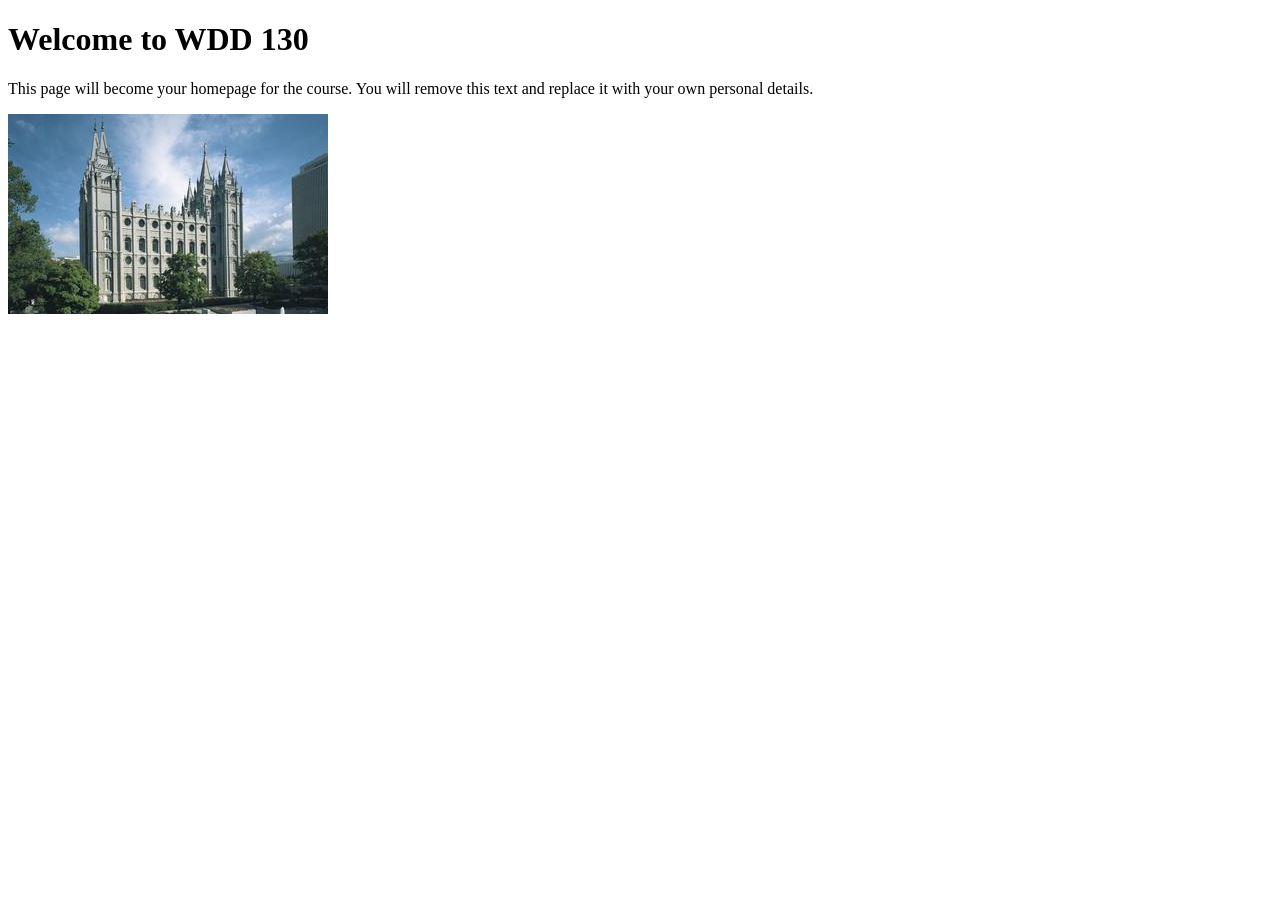
==== index.html @ 6b5827c4 "Initial commit" ====
<!DOCTYPE html>
<html lang="en">

<head>
    <meta charset="UTF-8">
    <meta name="viewport" content="width=device-width, initial-scale=1.0">
    <title>WDD 130 | Personal Homepage</title>
</head>

<body>
    <h1>Welcome to WDD 130</h1>
    <p>This page will become your homepage for the course. You will remove this text and replace it with your own personal details.</p>

    <img src="images/salt-lake-temple.jpg" alt="The Salt Lake Temple.">
</body>

</html>
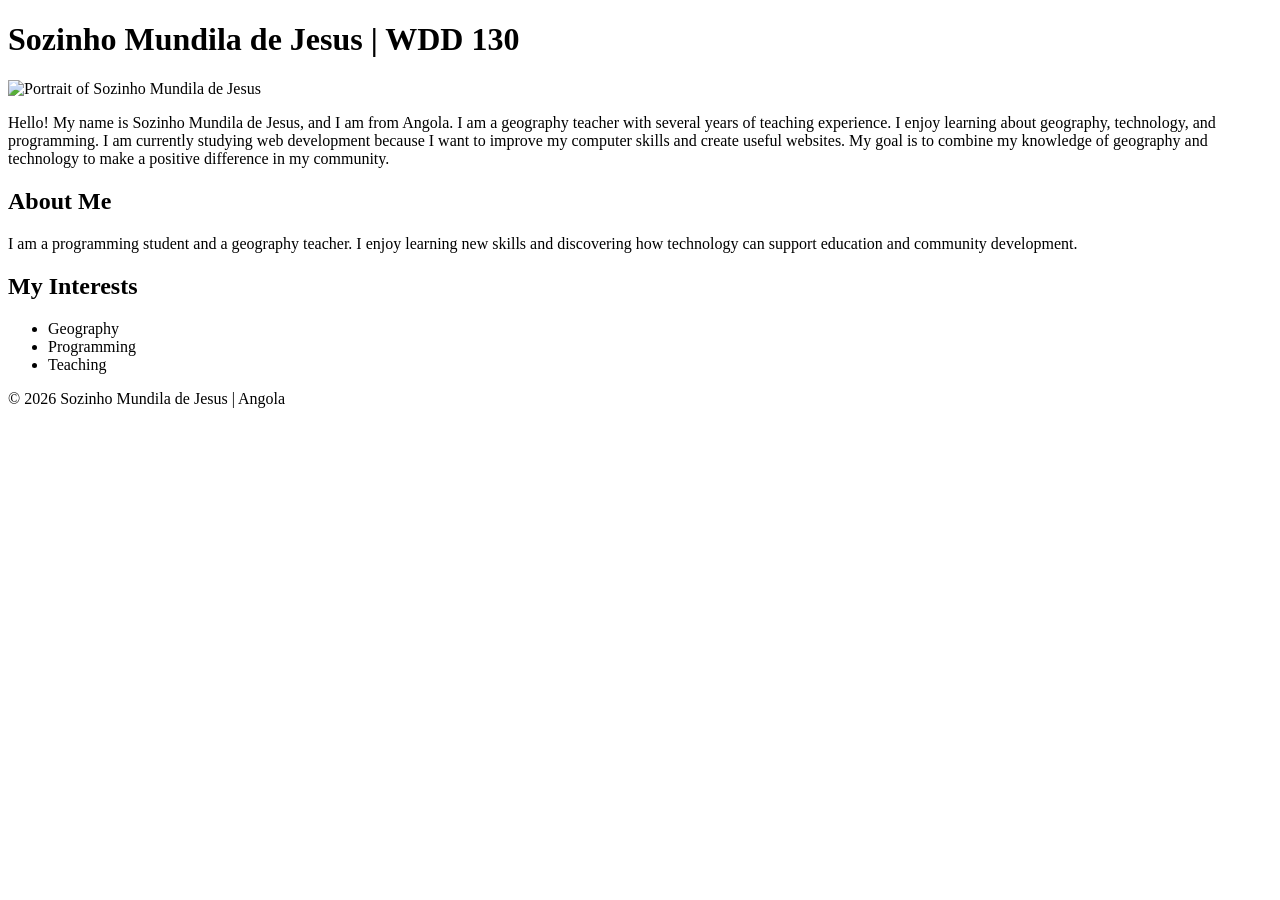
==== commit ff39bf21: "Revise index.html with personal information Updated personal details and structure of the homepage." ====
--- a/index.html
+++ b/index.html
@@ -1,17 +1,53 @@
+
 <!DOCTYPE html>
-<html lang="en">
+<html lang="en-US">
 
 <head>
     <meta charset="UTF-8">
     <meta name="viewport" content="width=device-width, initial-scale=1.0">
-    <title>WDD 130 | Personal Homepage</title>
+    <title>Sozinho Mundila de Jesus | WDD 130</title>
 </head>
 
 <body>
-    <h1>Welcome to WDD 130</h1>
-    <p>This page will become your homepage for the course. You will remove this text and replace it with your own personal details.</p>
+    <header>
+        <h1>Sozinho Mundila de Jesus | WDD 130</h1>
+    </header>
 
-    <img src="images/salt-lake-temple.jpg" alt="The Salt Lake Temple.">
+    <main>
+        <img src="imagens/profile.jpg"
+             alt="Portrait of Sozinho Mundila de Jesus"
+             width="200">
+
+        <p>
+            Hello! My name is Sozinho Mundila de Jesus, and I am from Angola.
+            I am a geography teacher with several years of teaching experience.
+            I enjoy learning about geography, technology, and programming.
+            I am currently studying web development because I want to improve
+            my computer skills and create useful websites. My goal is to combine
+            my knowledge of geography and technology to make a positive
+            difference in my community.
+        </p>
+
+        <h2>About Me</h2>
+
+        <p>
+            I am a programming student and a geography teacher.
+            I enjoy learning new skills and discovering how technology
+            can support education and community development.
+        </p>
+
+        <h2>My Interests</h2>
+
+        <ul>
+            <li>Geography</li>
+            <li>Programming</li>
+            <li>Teaching</li>
+        </ul>
+    </main>
+
+    <footer>
+        <p>&copy; 2026 Sozinho Mundila de Jesus | Angola</p>
+    </footer>
 </body>
 
 </html>
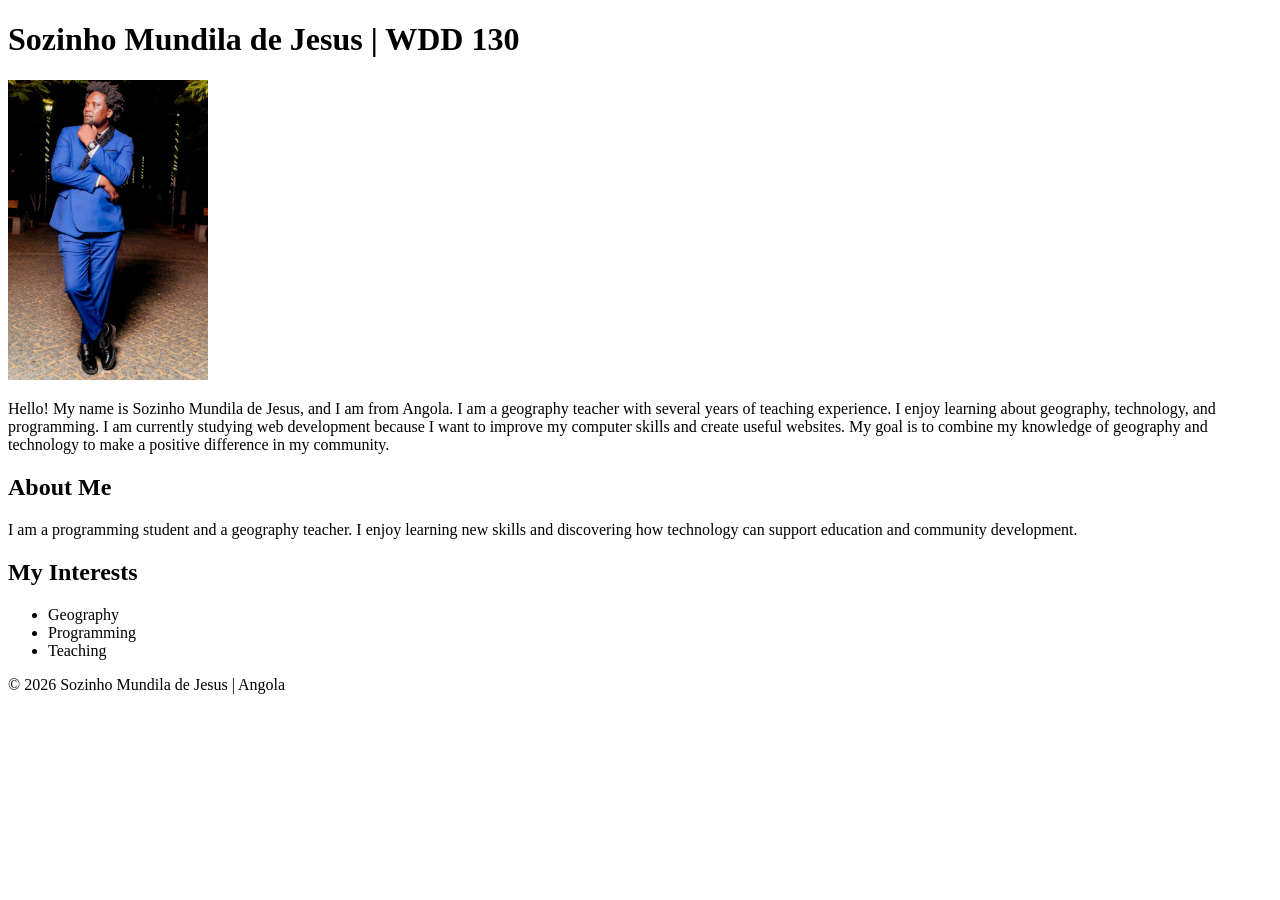
==== commit b145365a: "Fix image source path in index.html" ====
--- a/index.html
+++ b/index.html
@@ -1,5 +1,6 @@
 
 <!DOCTYPE html>
+<!-- Atualização para publicar a página -->
 <html lang="en-US">
 
 <head>
@@ -14,9 +15,9 @@
     </header>
 
     <main>
-        <img src="imagens/profile.jpg"
-             alt="Portrait of Sozinho Mundila de Jesus"
-             width="200">
+       <img src="images/profile.jpg"
+     alt="Portrait of Sozinho Mundila de Jesus"
+     width="200">
 
         <p>
             Hello! My name is Sozinho Mundila de Jesus, and I am from Angola.
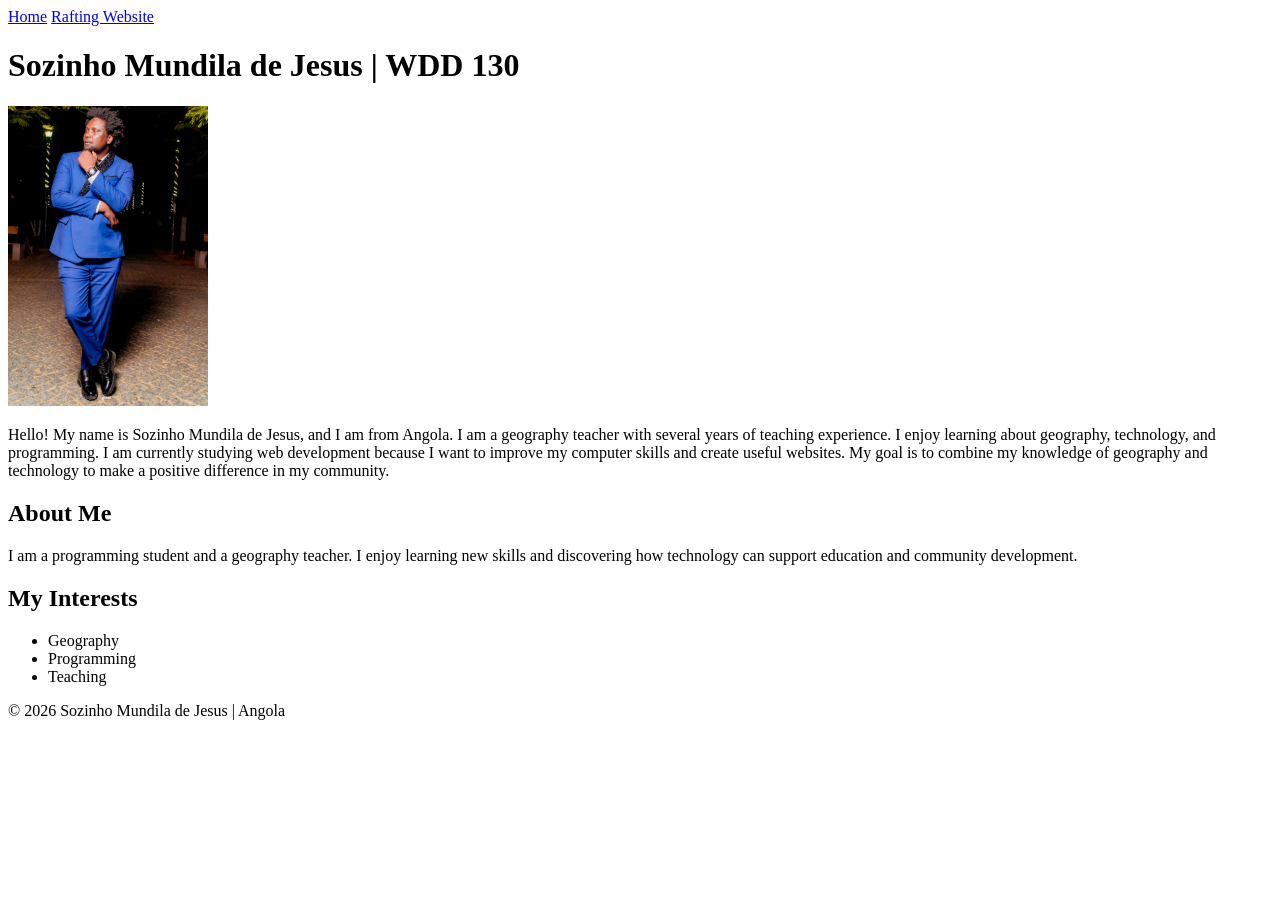
==== commit e0c1e21d: "Update header with navigation and header title Added navigation links and adjusted header structure." ====
--- a/index.html
+++ b/index.html
@@ -11,13 +11,18 @@
 
 <body>
     <header>
-        <h1>Sozinho Mundila de Jesus | WDD 130</h1>
+        <nav>
+            <a href="#">Home</a>
+            <a href="wwr/">Rafting Website</a>
+        </nav>
     </header>
 
     <main>
-       <img src="images/profile.jpg"
-     alt="Portrait of Sozinho Mundila de Jesus"
-     width="200">
+        <h1>Sozinho Mundila de Jesus | WDD 130</h1>
+
+        <img src="images/profile.jpg"
+             alt="Portrait of Sozinho Mundila de Jesus"
+             width="200">
 
         <p>
             Hello! My name is Sozinho Mundila de Jesus, and I am from Angola.
